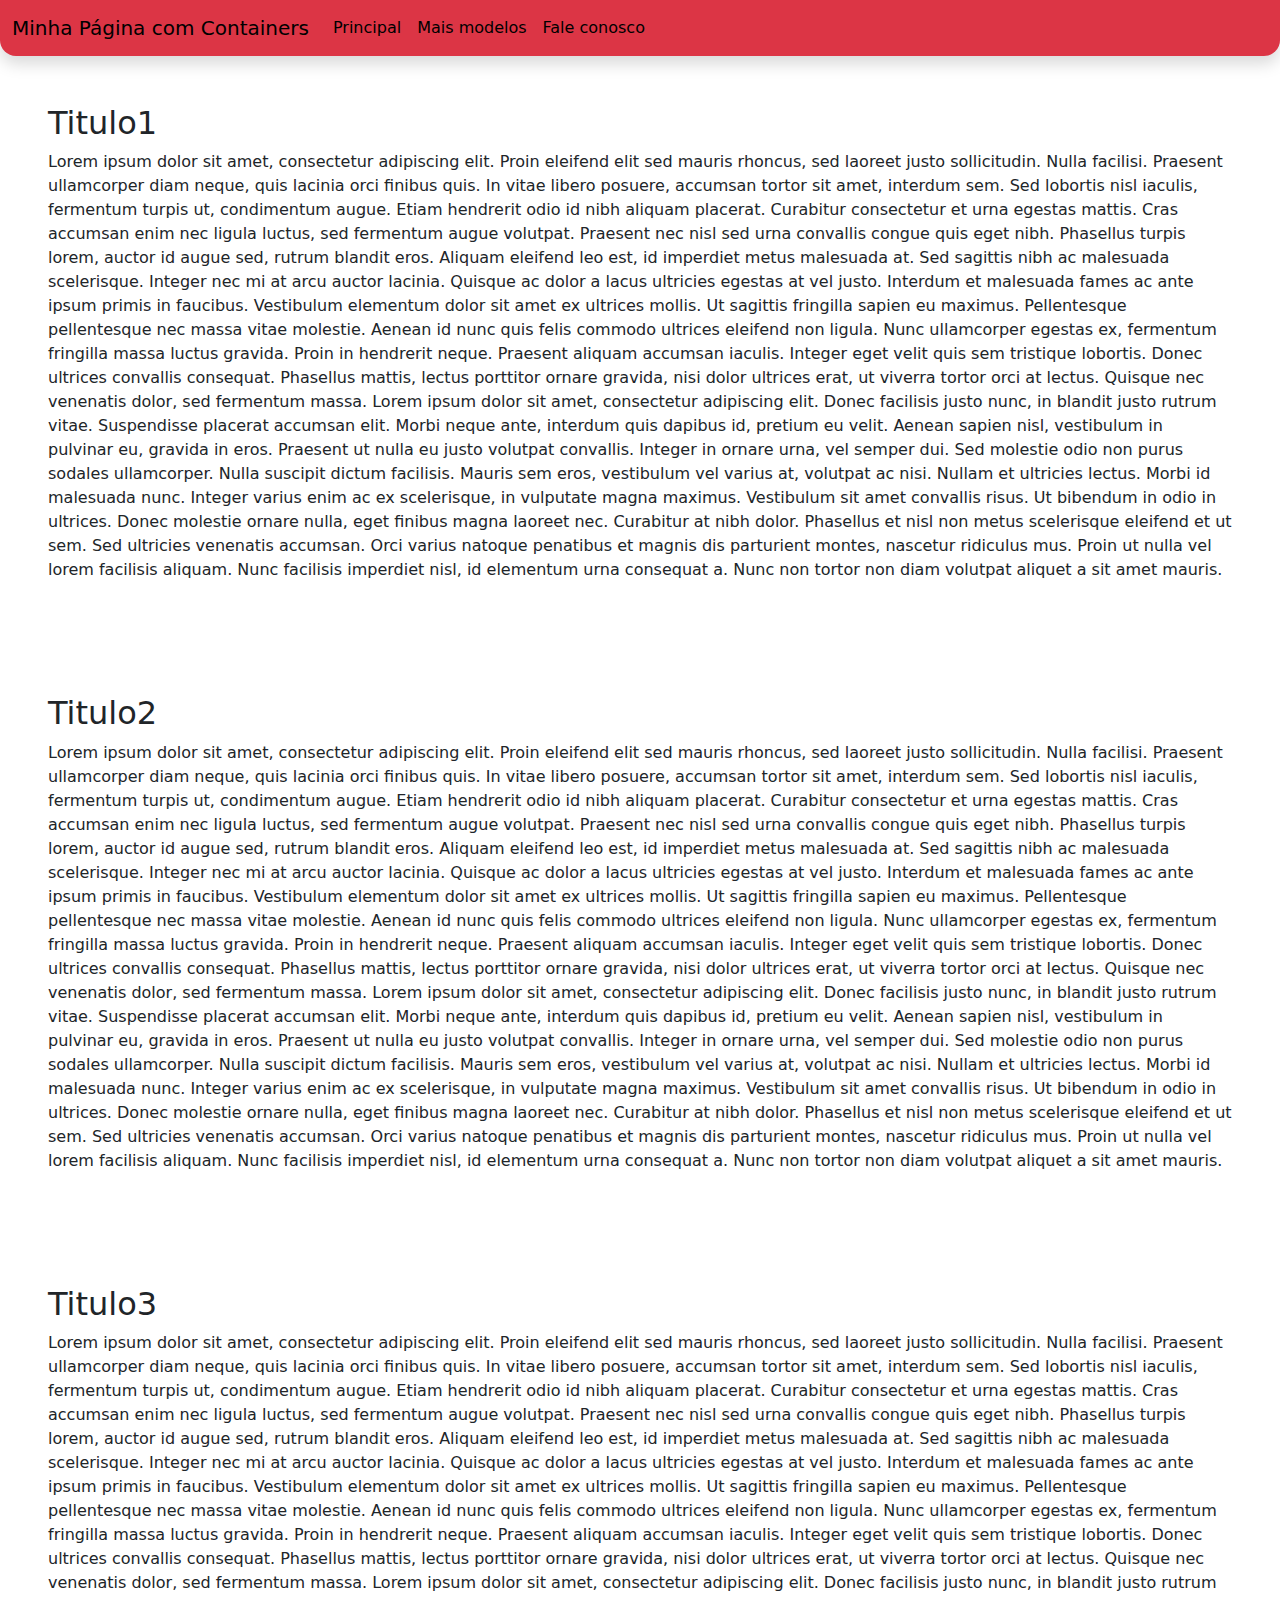
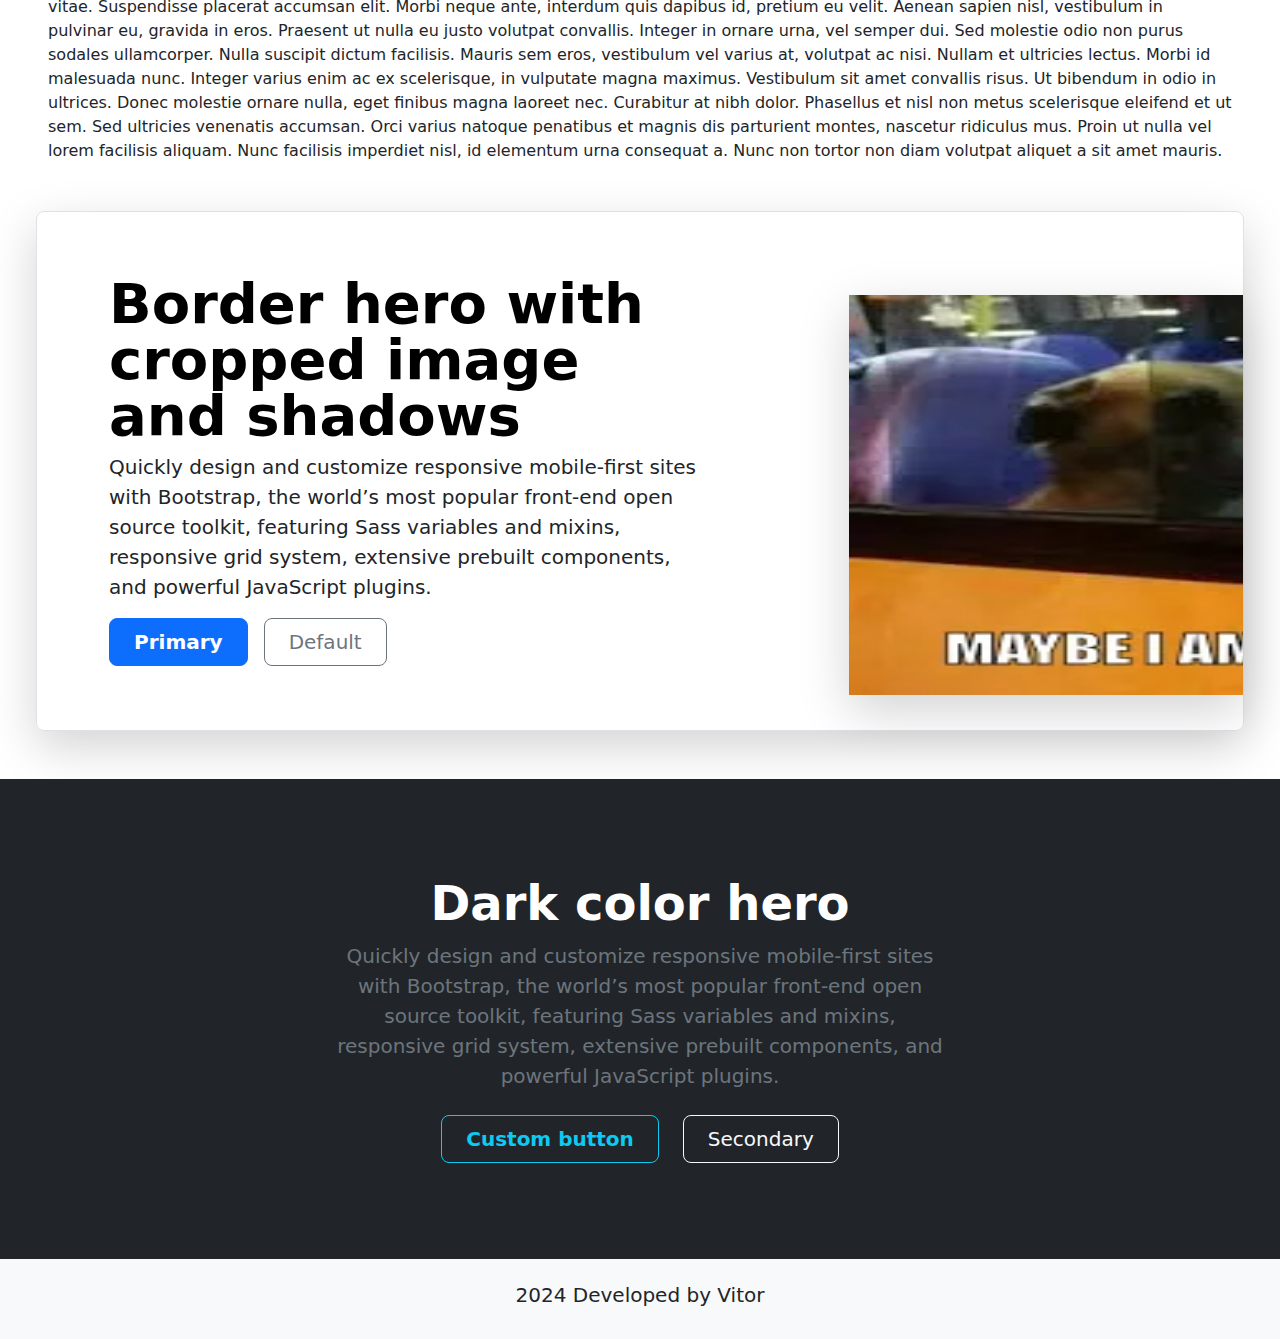
==== containers.html @ 58b4f490 "Commit inicial" ====
<!DOCTYPE html>
<html lang="pt-BR">

<head>
  <meta charset="UTF-8">
  <meta name="viewport" content="width=device-width, initial-scale=1.0">
  <title>Containers</title>
  <link href="https://cdn.jsdelivr.net/npm/bootstrap@5.3.3/dist/css/bootstrap.min.css" rel="stylesheet"
    integrity="s  ha384-QWTKZyjpPEjISv5WaRU9OFeRpok6YctnYmDr5pNlyT2bRjXh0JMhjY6hW+ALEwIH" crossorigin="anonymous">
</head>

<body>
  <header>
    <nav class="navbar navbar-expand-lg bg-danger shadow rounded-bottom-4">
      <div class="container-fluid">
        <a class="navbar-brand" href="#">Minha Página com Containers</a>
        <button class="navbar-toggler" type="button" data-bs-toggle="collapse" data-bs-target="#navbarSupportedContent"
          aria-controls="navbarSupportedContent" aria-expanded="false" aria-label="Toggle navigation">
          <span class="navbar-toggler-icon"></span>
        </button>
        <div class="collapse navbar-collapse" id="navbarSupportedContent">
          <ul class="navbar-nav me-auto mb-2 mb-lg-0">
            <li class="nav-item">
              <a class="nav-link active" aria-current="page" href="#">Principal</a>
            </li>
            <li class="nav-item">
              <a class="nav-link active" aria-current="page" href="#">Mais modelos</a>
            </li>
            <li class="nav-item">
              <a class="nav-link active" aria-current="page" href="#hero">Fale conosco</a>
            </li>
          </ul>
        </div>
      </div>
    </nav>
  </header>

  <section class="container-fluid p-5">
    <h2>Titulo1</h2>
    <p>
      Lorem ipsum dolor sit amet, consectetur adipiscing elit. Proin eleifend elit sed mauris rhoncus, sed laoreet justo
      sollicitudin. Nulla facilisi. Praesent ullamcorper diam neque, quis lacinia orci finibus quis. In vitae libero
      posuere, accumsan tortor sit amet, interdum sem. Sed lobortis nisl iaculis, fermentum turpis ut, condimentum
      augue. Etiam hendrerit odio id nibh aliquam placerat. Curabitur consectetur et urna egestas mattis. Cras accumsan
      enim nec ligula luctus, sed fermentum augue volutpat. Praesent nec nisl sed urna convallis congue quis eget nibh.
      Phasellus turpis lorem, auctor id augue sed, rutrum blandit eros. Aliquam eleifend leo est, id imperdiet metus
      malesuada at. Sed sagittis nibh ac malesuada scelerisque.

      Integer nec mi at arcu auctor lacinia. Quisque ac dolor a lacus ultricies egestas at vel justo. Interdum et
      malesuada fames ac ante ipsum primis in faucibus. Vestibulum elementum dolor sit amet ex ultrices mollis. Ut
      sagittis fringilla sapien eu maximus. Pellentesque pellentesque nec massa vitae molestie. Aenean id nunc quis
      felis commodo ultrices eleifend non ligula. Nunc ullamcorper egestas ex, fermentum fringilla massa luctus gravida.
      Proin in hendrerit neque.

      Praesent aliquam accumsan iaculis. Integer eget velit quis sem tristique lobortis. Donec ultrices convallis
      consequat. Phasellus mattis, lectus porttitor ornare gravida, nisi dolor ultrices erat, ut viverra tortor orci at
      lectus. Quisque nec venenatis dolor, sed fermentum massa. Lorem ipsum dolor sit amet, consectetur adipiscing elit.
      Donec facilisis justo nunc, in blandit justo rutrum vitae. Suspendisse placerat accumsan elit. Morbi neque ante,
      interdum quis dapibus id, pretium eu velit. Aenean sapien nisl, vestibulum in pulvinar eu, gravida in eros.
      Praesent ut nulla eu justo volutpat convallis. Integer in ornare urna, vel semper dui. Sed molestie odio non purus
      sodales ullamcorper.

      Nulla suscipit dictum facilisis. Mauris sem eros, vestibulum vel varius at, volutpat ac nisi. Nullam et ultricies
      lectus. Morbi id malesuada nunc. Integer varius enim ac ex scelerisque, in vulputate magna maximus. Vestibulum sit
      amet convallis risus. Ut bibendum in odio in ultrices.

      Donec molestie ornare nulla, eget finibus magna laoreet nec. Curabitur at nibh dolor. Phasellus et nisl non metus
      scelerisque eleifend et ut sem. Sed ultricies venenatis accumsan. Orci varius natoque penatibus et magnis dis
      parturient montes, nascetur ridiculus mus. Proin ut nulla vel lorem facilisis aliquam. Nunc facilisis imperdiet
      nisl, id elementum urna consequat a. Nunc non tortor non diam volutpat aliquet a sit amet mauris.
    </p>
  </section>
  <section class="container-fluid p-5">
    <h2>Titulo2</h2>
    <p>
      Lorem ipsum dolor sit amet, consectetur adipiscing elit. Proin eleifend elit sed mauris rhoncus, sed laoreet justo
      sollicitudin. Nulla facilisi. Praesent ullamcorper diam neque, quis lacinia orci finibus quis. In vitae libero
      posuere, accumsan tortor sit amet, interdum sem. Sed lobortis nisl iaculis, fermentum turpis ut, condimentum
      augue. Etiam hendrerit odio id nibh aliquam placerat. Curabitur consectetur et urna egestas mattis. Cras accumsan
      enim nec ligula luctus, sed fermentum augue volutpat. Praesent nec nisl sed urna convallis congue quis eget nibh.
      Phasellus turpis lorem, auctor id augue sed, rutrum blandit eros. Aliquam eleifend leo est, id imperdiet metus
      malesuada at. Sed sagittis nibh ac malesuada scelerisque.

      Integer nec mi at arcu auctor lacinia. Quisque ac dolor a lacus ultricies egestas at vel justo. Interdum et
      malesuada fames ac ante ipsum primis in faucibus. Vestibulum elementum dolor sit amet ex ultrices mollis. Ut
      sagittis fringilla sapien eu maximus. Pellentesque pellentesque nec massa vitae molestie. Aenean id nunc quis
      felis commodo ultrices eleifend non ligula. Nunc ullamcorper egestas ex, fermentum fringilla massa luctus gravida.
      Proin in hendrerit neque.

      Praesent aliquam accumsan iaculis. Integer eget velit quis sem tristique lobortis. Donec ultrices convallis
      consequat. Phasellus mattis, lectus porttitor ornare gravida, nisi dolor ultrices erat, ut viverra tortor orci at
      lectus. Quisque nec venenatis dolor, sed fermentum massa. Lorem ipsum dolor sit amet, consectetur adipiscing elit.
      Donec facilisis justo nunc, in blandit justo rutrum vitae. Suspendisse placerat accumsan elit. Morbi neque ante,
      interdum quis dapibus id, pretium eu velit. Aenean sapien nisl, vestibulum in pulvinar eu, gravida in eros.
      Praesent ut nulla eu justo volutpat convallis. Integer in ornare urna, vel semper dui. Sed molestie odio non purus
      sodales ullamcorper.

      Nulla suscipit dictum facilisis. Mauris sem eros, vestibulum vel varius at, volutpat ac nisi. Nullam et ultricies
      lectus. Morbi id malesuada nunc. Integer varius enim ac ex scelerisque, in vulputate magna maximus. Vestibulum sit
      amet convallis risus. Ut bibendum in odio in ultrices.

      Donec molestie ornare nulla, eget finibus magna laoreet nec. Curabitur at nibh dolor. Phasellus et nisl non metus
      scelerisque eleifend et ut sem. Sed ultricies venenatis accumsan. Orci varius natoque penatibus et magnis dis
      parturient montes, nascetur ridiculus mus. Proin ut nulla vel lorem facilisis aliquam. Nunc facilisis imperdiet
      nisl, id elementum urna consequat a. Nunc non tortor non diam volutpat aliquet a sit amet mauris.
    </p>
  </section>
  <section class="container-fluid p-5">
    <h2>Titulo3</h2>
    <p>
      Lorem ipsum dolor sit amet, consectetur adipiscing elit. Proin eleifend elit sed mauris rhoncus, sed laoreet justo
      sollicitudin. Nulla facilisi. Praesent ullamcorper diam neque, quis lacinia orci finibus quis. In vitae libero
      posuere, accumsan tortor sit amet, interdum sem. Sed lobortis nisl iaculis, fermentum turpis ut, condimentum
      augue. Etiam hendrerit odio id nibh aliquam placerat. Curabitur consectetur et urna egestas mattis. Cras accumsan
      enim nec ligula luctus, sed fermentum augue volutpat. Praesent nec nisl sed urna convallis congue quis eget nibh.
      Phasellus turpis lorem, auctor id augue sed, rutrum blandit eros. Aliquam eleifend leo est, id imperdiet metus
      malesuada at. Sed sagittis nibh ac malesuada scelerisque.

      Integer nec mi at arcu auctor lacinia. Quisque ac dolor a lacus ultricies egestas at vel justo. Interdum et
      malesuada fames ac ante ipsum primis in faucibus. Vestibulum elementum dolor sit amet ex ultrices mollis. Ut
      sagittis fringilla sapien eu maximus. Pellentesque pellentesque nec massa vitae molestie. Aenean id nunc quis
      felis commodo ultrices eleifend non ligula. Nunc ullamcorper egestas ex, fermentum fringilla massa luctus gravida.
      Proin in hendrerit neque.

      Praesent aliquam accumsan iaculis. Integer eget velit quis sem tristique lobortis. Donec ultrices convallis
      consequat. Phasellus mattis, lectus porttitor ornare gravida, nisi dolor ultrices erat, ut viverra tortor orci at
      lectus. Quisque nec venenatis dolor, sed fermentum massa. Lorem ipsum dolor sit amet, consectetur adipiscing elit.
      Donec facilisis justo nunc, in blandit justo rutrum vitae. Suspendisse placerat accumsan elit. Morbi neque ante,
      interdum quis dapibus id, pretium eu velit. Aenean sapien nisl, vestibulum in pulvinar eu, gravida in eros.
      Praesent ut nulla eu justo volutpat convallis. Integer in ornare urna, vel semper dui. Sed molestie odio non purus
      sodales ullamcorper.

      Nulla suscipit dictum facilisis. Mauris sem eros, vestibulum vel varius at, volutpat ac nisi. Nullam et ultricies
      lectus. Morbi id malesuada nunc. Integer varius enim ac ex scelerisque, in vulputate magna maximus. Vestibulum sit
      amet convallis risus. Ut bibendum in odio in ultrices.

      Donec molestie ornare nulla, eget finibus magna laoreet nec. Curabitur at nibh dolor. Phasellus et nisl non metus
      scelerisque eleifend et ut sem. Sed ultricies venenatis accumsan. Orci varius natoque penatibus et magnis dis
      parturient montes, nascetur ridiculus mus. Proin ut nulla vel lorem facilisis aliquam. Nunc facilisis imperdiet
      nisl, id elementum urna consequat a. Nunc non tortor non diam volutpat aliquet a sit amet mauris.
    </p>
    <div class="container my-5" id="hero"></div>
    <div class="row p-4 pb-0 pe-lg-0 pt-lg-5 align-items-center rounded-3 border shadow-lg">
      <div class="col-lg-7 p-3 p-lg-5 pt-lg-3">
        <h1 class="display-4 fw-bold lh-1 text-body-emphasis">Border hero with cropped image and shadows</h1>
        <p class="lead">Quickly design and customize responsive mobile-first sites with Bootstrap, the world’s most
          popular front-end open source toolkit, featuring Sass variables and mixins, responsive grid system, extensive
          prebuilt components, and powerful JavaScript plugins.</p>
        <div class="d-grid gap-2 d-md-flex justify-content-md-start mb-4 mb-lg-3">
          <button type="button" class="btn btn-primary btn-lg px-4 me-md-2 fw-bold">Primary</button>
          <button type="button" class="btn btn-outline-secondary btn-lg px-4">Default</button>
        </div>
      </div>
      <div class="col-lg-4 offset-lg-1 p-0 overflow-hidden shadow-lg">
        <img class="rounded-lg-3" src="img/maybe.jpg" alt="cachorro pensante" height="400" width="720">
      </div>
    </div>
    </div>

    <div class="b-example-divider"></div>

  </section>

  <div class="bg-dark text-secondary px-4 py-5 text-center">
    <div class="py-5">
      <h1 class="display-5 fw-bold text-white">Dark color hero</h1>
      <div class="col-lg-6 mx-auto">
        <p class="fs-5 mb-4">Quickly design and customize responsive mobile-first sites with Bootstrap, the world’s most
          popular front-end open source toolkit, featuring Sass variables and mixins, responsive grid system, extensive
          prebuilt components, and powerful JavaScript plugins.</p>
        <div class="d-grid gap-2 d-sm-flex justify-content-sm-center">
          <button type="button" class="btn btn-outline-info btn-lg px-4 me-sm-3 fw-bold">Custom button</button>
          <button type="button" class="btn btn-outline-light btn-lg px-4">Secondary</button>
        </div>
      </div>
    </div>
  </div>

  <footer class="bg-light text-center p-4">
    <h5>2024 Developed by Vitor</h5>
  </footer>
  <script src="https://cdn.jsdelivr.net/npm/bootstrap@5.3.3/dist/js/bootstrap.bundle.min.js"
    integrity="sha384-YvpcrYf0tY3lHB60NNkmXc5s9fDVZLESaAA55NDzOxhy9GkcIdslK1eN7N6jIeHz"
    crossorigin="anonymous"></script>
</body>

</html>
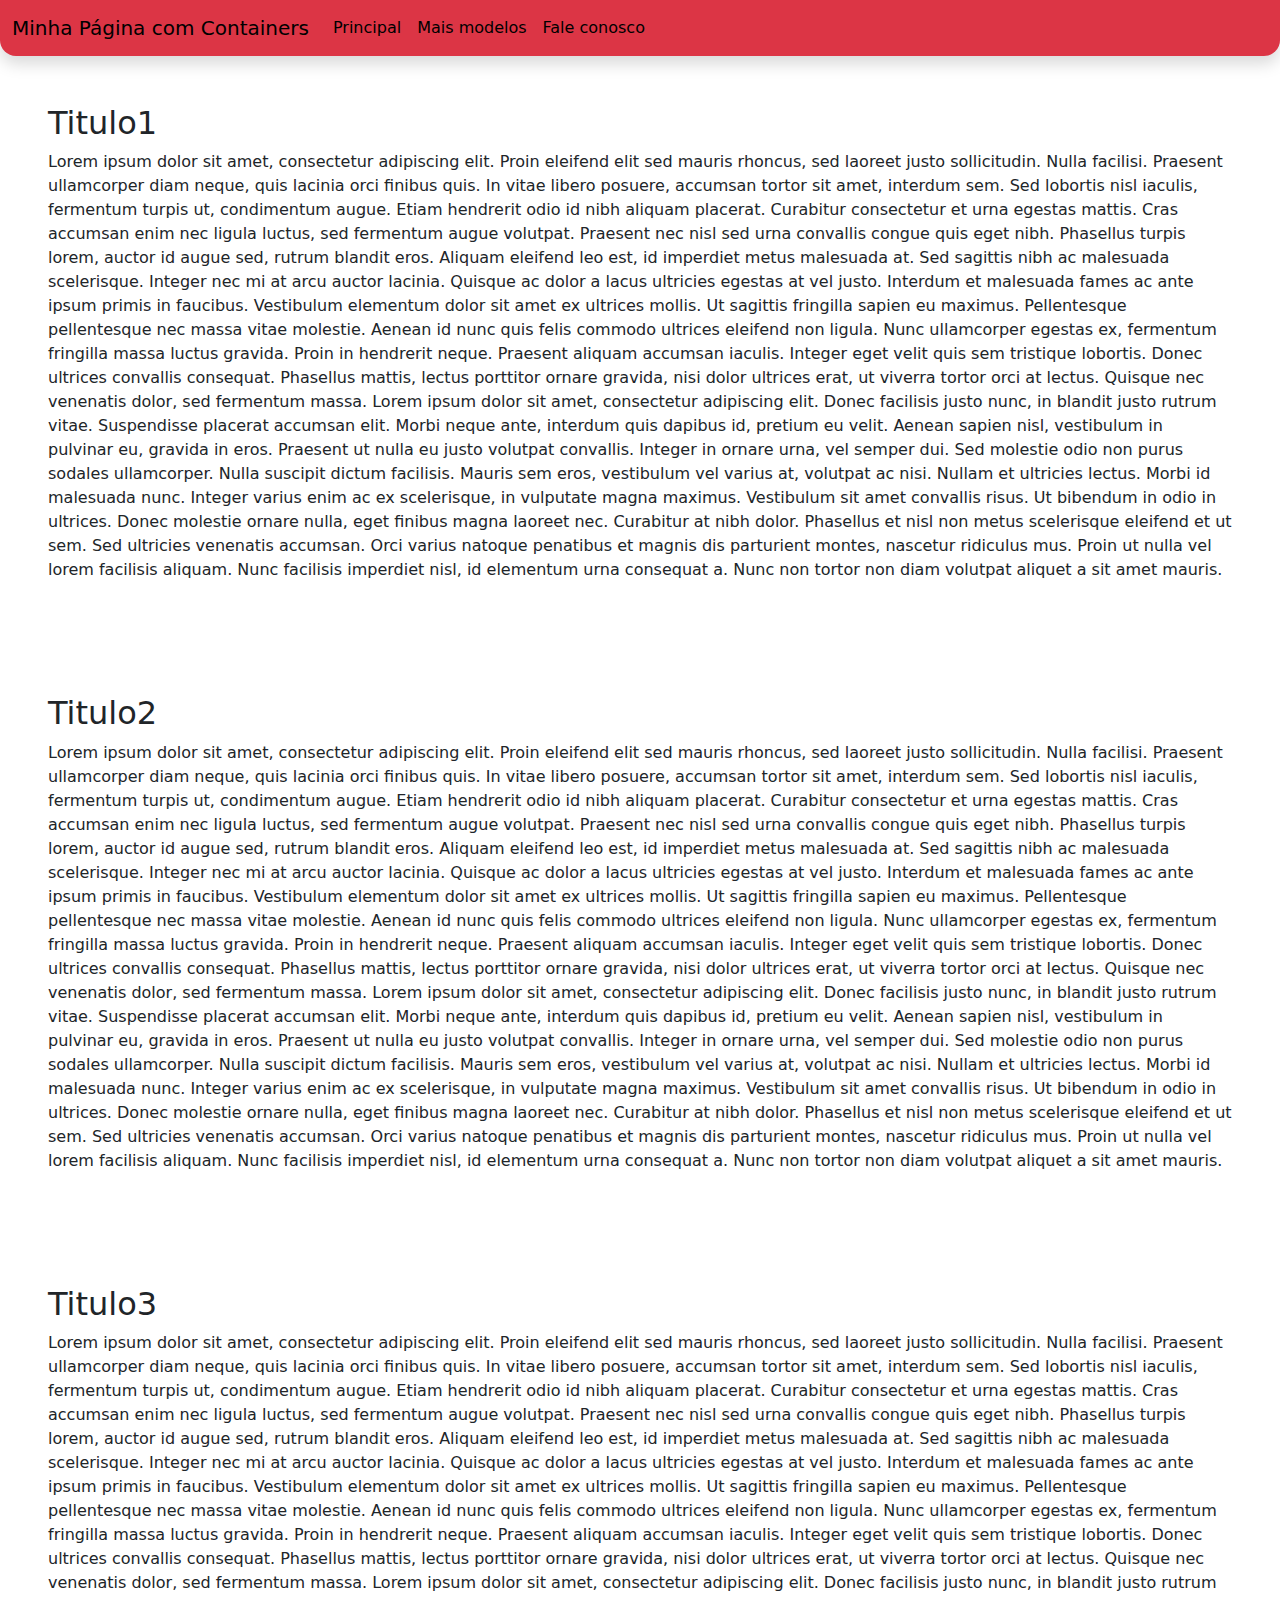
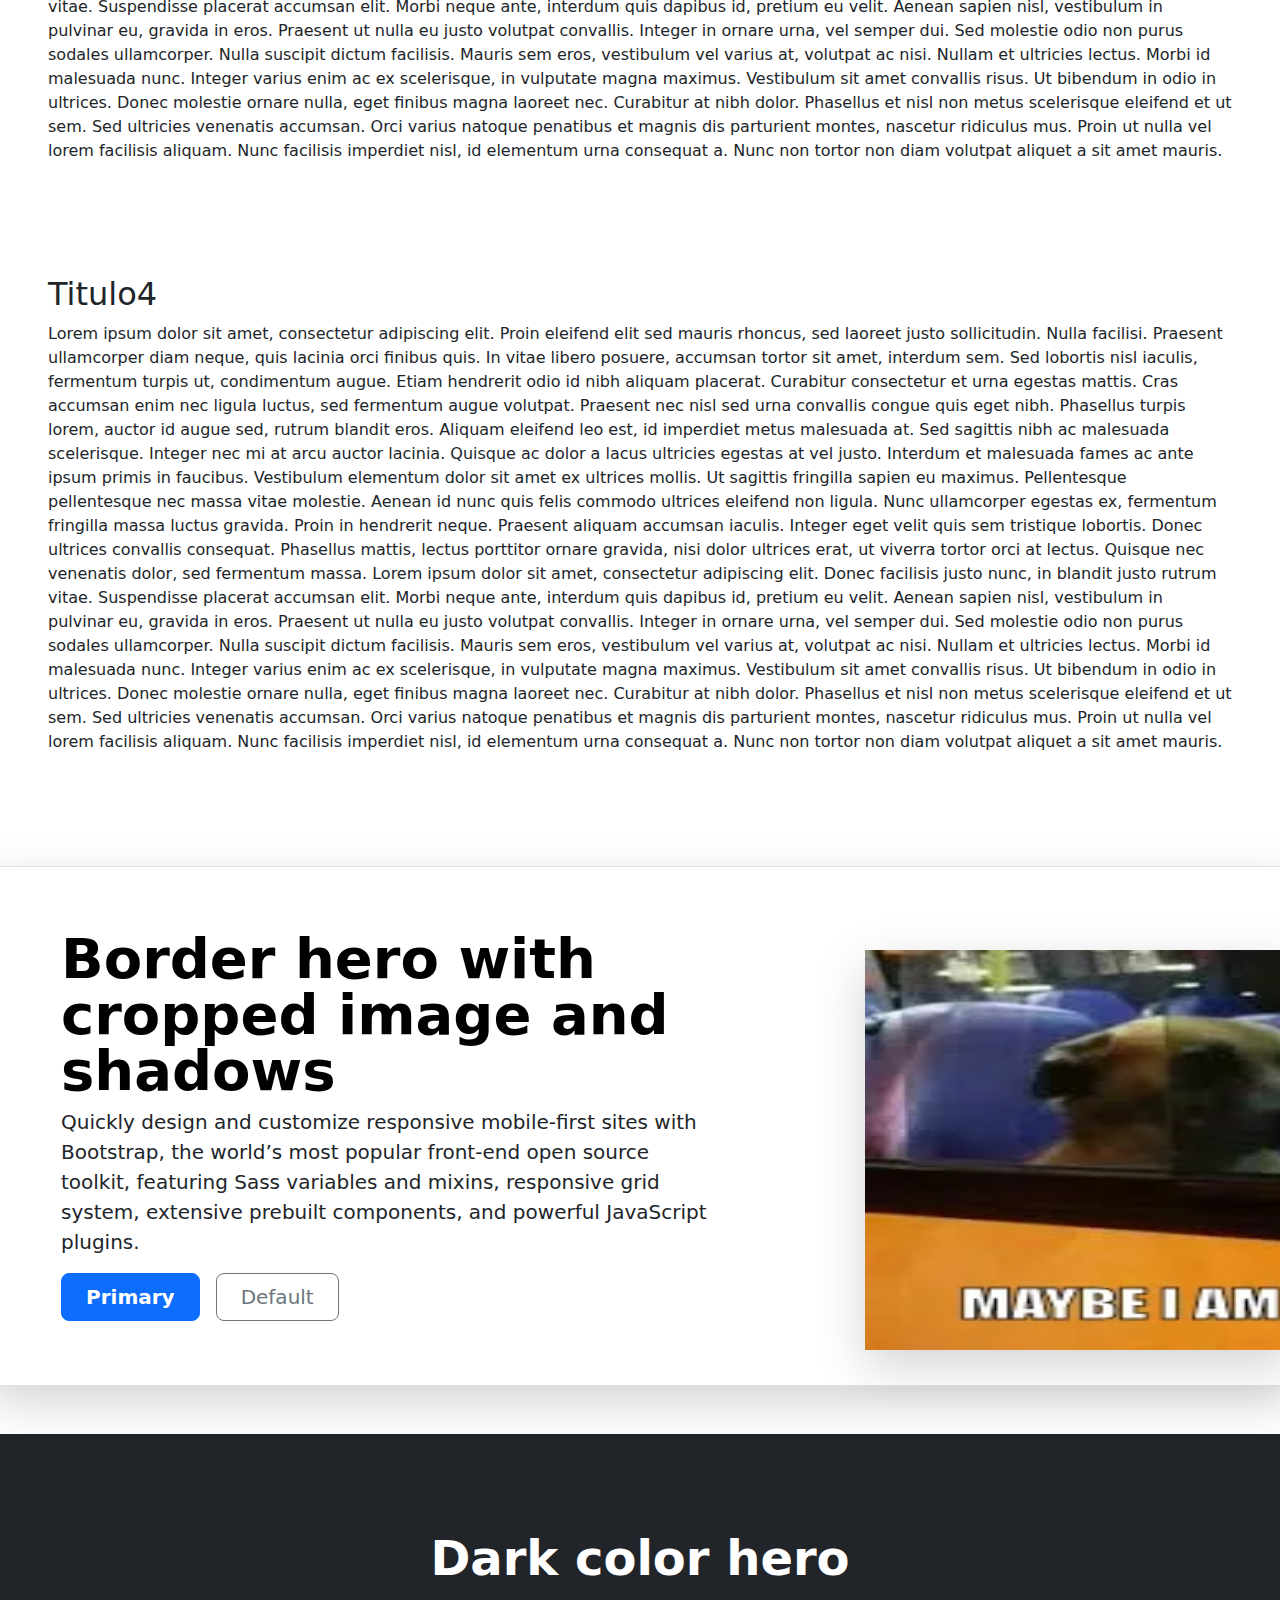
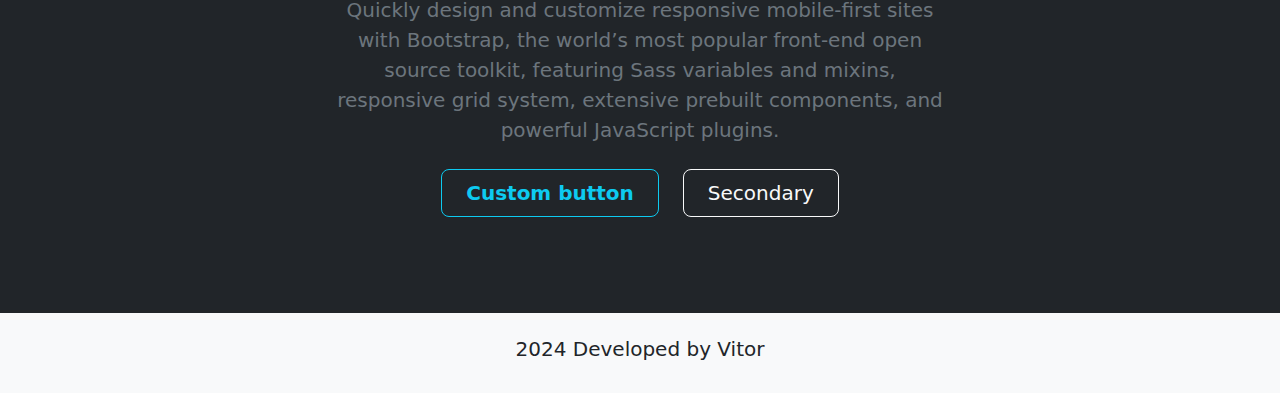
==== commit 2fb738d7: "inserção do container titulo 4" ====
--- a/containers.html
+++ b/containers.html
@@ -139,27 +139,79 @@
       parturient montes, nascetur ridiculus mus. Proin ut nulla vel lorem facilisis aliquam. Nunc facilisis imperdiet
       nisl, id elementum urna consequat a. Nunc non tortor non diam volutpat aliquet a sit amet mauris.
     </p>
-    <div class="container my-5" id="hero"></div>
-    <div class="row p-4 pb-0 pe-lg-0 pt-lg-5 align-items-center rounded-3 border shadow-lg">
-      <div class="col-lg-7 p-3 p-lg-5 pt-lg-3">
-        <h1 class="display-4 fw-bold lh-1 text-body-emphasis">Border hero with cropped image and shadows</h1>
-        <p class="lead">Quickly design and customize responsive mobile-first sites with Bootstrap, the world’s most
-          popular front-end open source toolkit, featuring Sass variables and mixins, responsive grid system, extensive
-          prebuilt components, and powerful JavaScript plugins.</p>
-        <div class="d-grid gap-2 d-md-flex justify-content-md-start mb-4 mb-lg-3">
-          <button type="button" class="btn btn-primary btn-lg px-4 me-md-2 fw-bold">Primary</button>
-          <button type="button" class="btn btn-outline-secondary btn-lg px-4">Default</button>
-        </div>
-      </div>
-      <div class="col-lg-4 offset-lg-1 p-0 overflow-hidden shadow-lg">
-        <img class="rounded-lg-3" src="img/maybe.jpg" alt="cachorro pensante" height="400" width="720">
+  </section>
+  <section class="container-fluid p-5">
+    <h2>Titulo4</h2>
+    <p>
+      Lorem ipsum dolor sit amet, consectetur adipiscing elit. Proin eleifend elit sed mauris rhoncus, sed laoreet
+      justo
+      sollicitudin. Nulla facilisi. Praesent ullamcorper diam neque, quis lacinia orci finibus quis. In vitae
+      libero
+      posuere, accumsan tortor sit amet, interdum sem. Sed lobortis nisl iaculis, fermentum turpis ut, condimentum
+      augue. Etiam hendrerit odio id nibh aliquam placerat. Curabitur consectetur et urna egestas mattis. Cras
+      accumsan
+      enim nec ligula luctus, sed fermentum augue volutpat. Praesent nec nisl sed urna convallis congue quis eget
+      nibh.
+      Phasellus turpis lorem, auctor id augue sed, rutrum blandit eros. Aliquam eleifend leo est, id imperdiet
+      metus
+      malesuada at. Sed sagittis nibh ac malesuada scelerisque.
+
+      Integer nec mi at arcu auctor lacinia. Quisque ac dolor a lacus ultricies egestas at vel justo. Interdum et
+      malesuada fames ac ante ipsum primis in faucibus. Vestibulum elementum dolor sit amet ex ultrices mollis. Ut
+      sagittis fringilla sapien eu maximus. Pellentesque pellentesque nec massa vitae molestie. Aenean id nunc
+      quis
+      felis commodo ultrices eleifend non ligula. Nunc ullamcorper egestas ex, fermentum fringilla massa luctus
+      gravida.
+      Proin in hendrerit neque.
+
+      Praesent aliquam accumsan iaculis. Integer eget velit quis sem tristique lobortis. Donec ultrices convallis
+      consequat. Phasellus mattis, lectus porttitor ornare gravida, nisi dolor ultrices erat, ut viverra tortor
+      orci at
+      lectus. Quisque nec venenatis dolor, sed fermentum massa. Lorem ipsum dolor sit amet, consectetur adipiscing
+      elit.
+      Donec facilisis justo nunc, in blandit justo rutrum vitae. Suspendisse placerat accumsan elit. Morbi neque
+      ante,
+      interdum quis dapibus id, pretium eu velit. Aenean sapien nisl, vestibulum in pulvinar eu, gravida in eros.
+      Praesent ut nulla eu justo volutpat convallis. Integer in ornare urna, vel semper dui. Sed molestie odio non
+      purus
+      sodales ullamcorper.
+
+      Nulla suscipit dictum facilisis. Mauris sem eros, vestibulum vel varius at, volutpat ac nisi. Nullam et
+      ultricies
+      lectus. Morbi id malesuada nunc. Integer varius enim ac ex scelerisque, in vulputate magna maximus.
+      Vestibulum sit
+      amet convallis risus. Ut bibendum in odio in ultrices.
+
+      Donec molestie ornare nulla, eget finibus magna laoreet nec. Curabitur at nibh dolor. Phasellus et nisl non
+      metus
+      scelerisque eleifend et ut sem. Sed ultricies venenatis accumsan. Orci varius natoque penatibus et magnis
+      dis
+      parturient montes, nascetur ridiculus mus. Proin ut nulla vel lorem facilisis aliquam. Nunc facilisis
+      imperdiet
+      nisl, id elementum urna consequat a. Nunc non tortor non diam volutpat aliquet a sit amet mauris.
+    </p>
+  </section>
+  
+  <div class="container my-5" id="hero"></div>
+  <div class="row p-4 pb-0 pe-lg-0 pt-lg-5 align-items-center rounded-3 border shadow-lg">
+    <div class="col-lg-7 p-3 p-lg-5 pt-lg-3">
+      <h1 class="display-4 fw-bold lh-1 text-body-emphasis">Border hero with cropped image and shadows</h1>
+      <p class="lead">Quickly design and customize responsive mobile-first sites with Bootstrap, the world’s most
+        popular front-end open source toolkit, featuring Sass variables and mixins, responsive grid system, extensive
+        prebuilt components, and powerful JavaScript plugins.</p>
+      <div class="d-grid gap-2 d-md-flex justify-content-md-start mb-4 mb-lg-3">
+        <button type="button" class="btn btn-primary btn-lg px-4 me-md-2 fw-bold">Primary</button>
+        <button type="button" class="btn btn-outline-secondary btn-lg px-4">Default</button>
       </div>
     </div>
+    <div class="col-lg-4 offset-lg-1 p-0 overflow-hidden shadow-lg">
+      <img class="rounded-lg-3" src="img/maybe.jpg" alt="cachorro pensante" height="400" width="720">
     </div>
-
-    <div class="b-example-divider"></div>
-
-  </section>
+  </div>
+  </div>
+
+  <div class="b-example-divider"></div>
+  <br> <br>
 
   <div class="bg-dark text-secondary px-4 py-5 text-center">
     <div class="py-5">
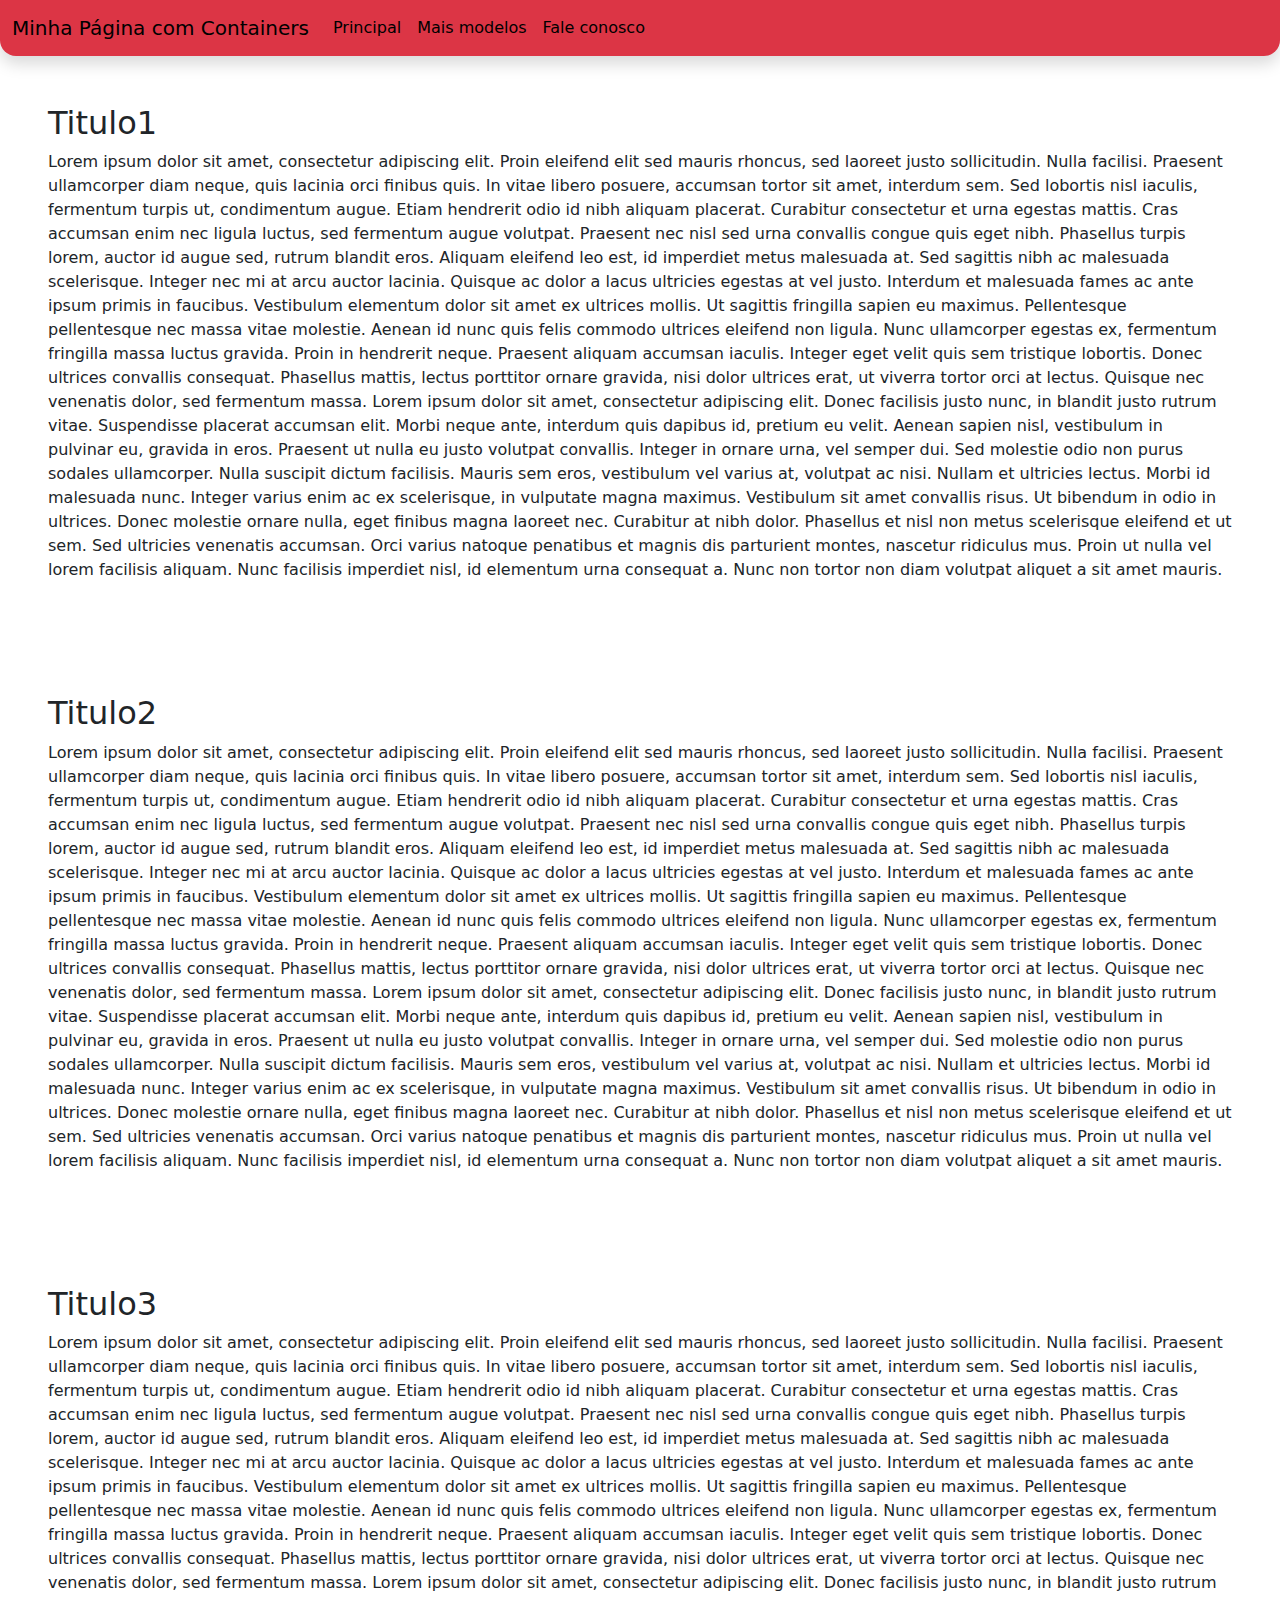
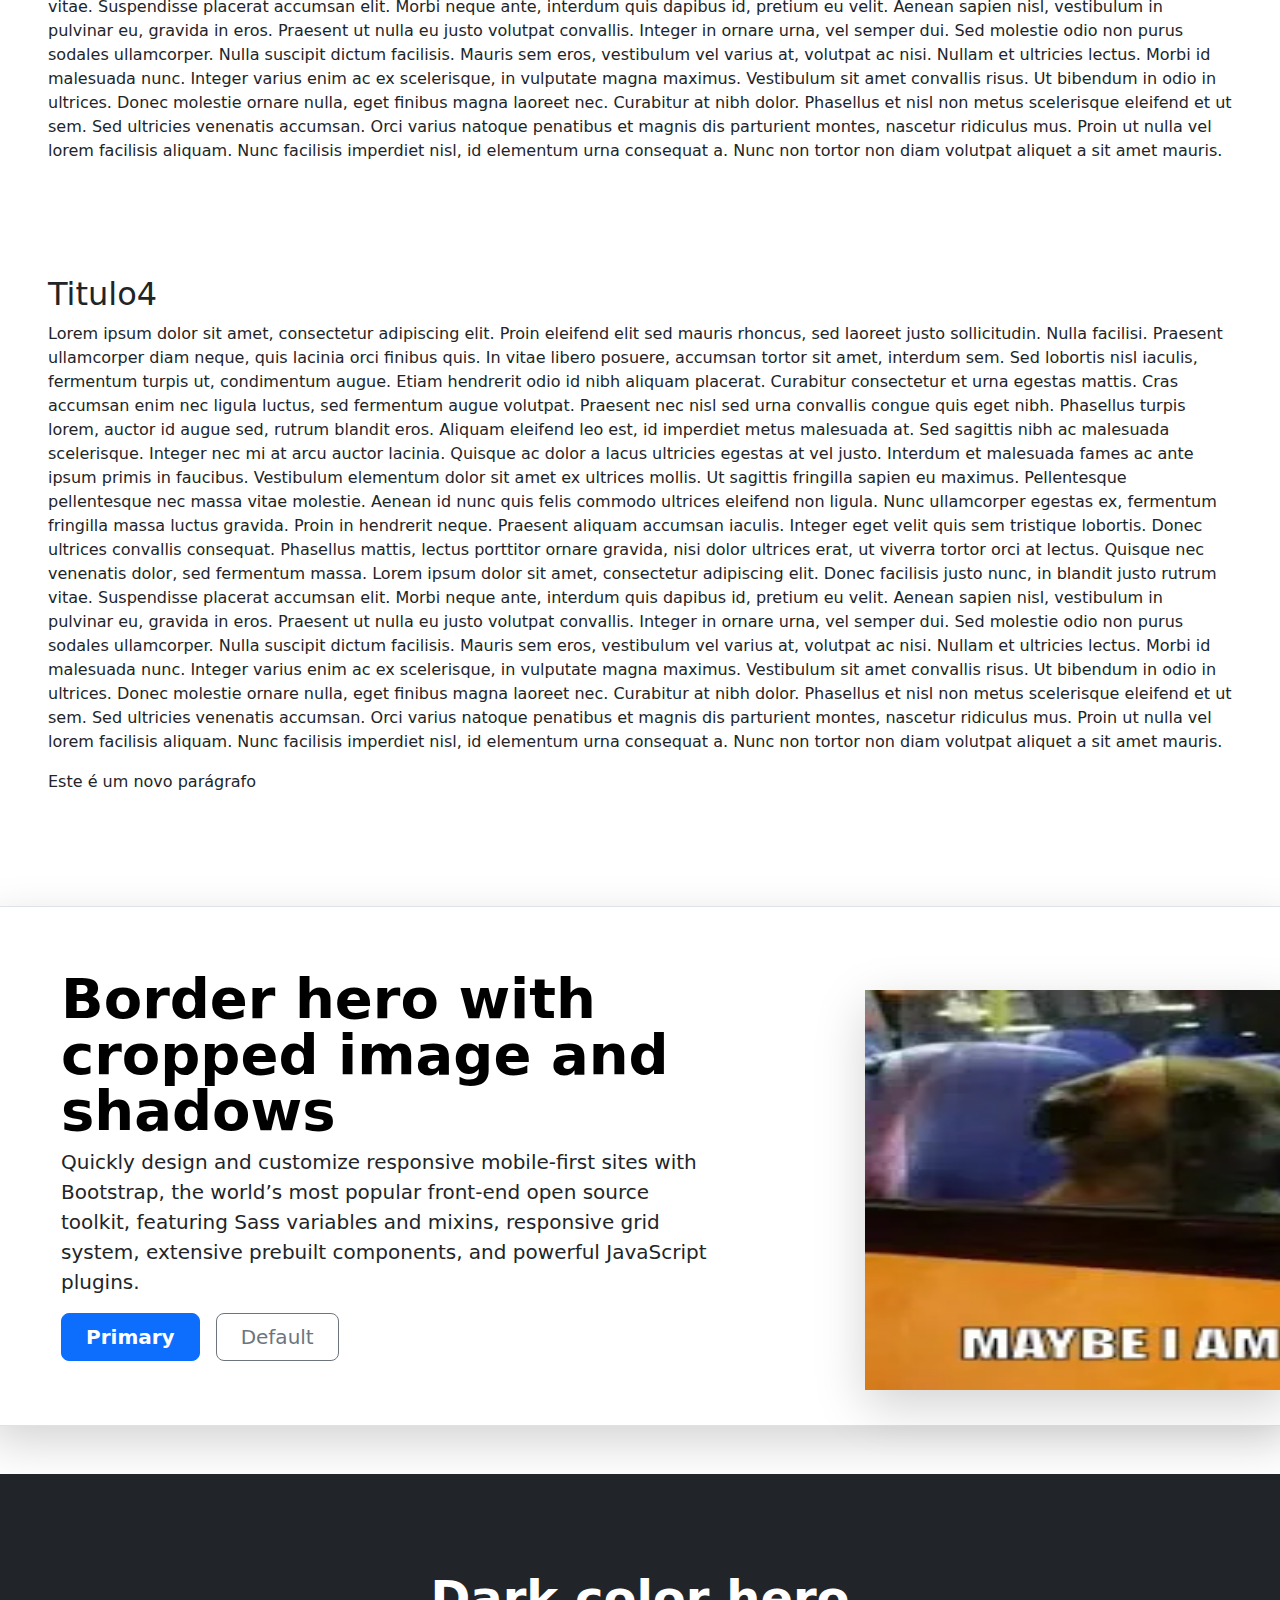
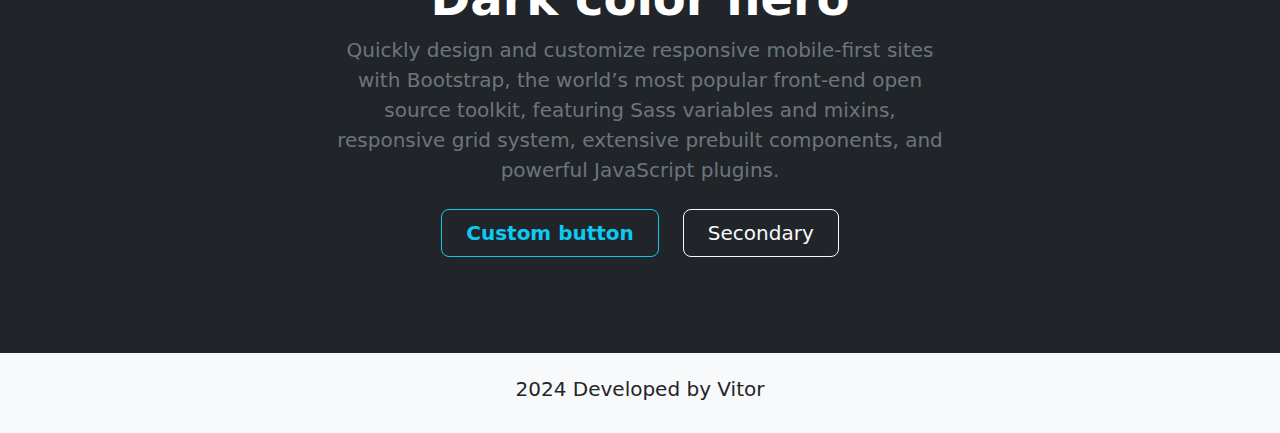
==== commit ecdbf044: "criação de novo parágrafo" ====
--- a/containers.html
+++ b/containers.html
@@ -190,6 +190,9 @@
       imperdiet
       nisl, id elementum urna consequat a. Nunc non tortor non diam volutpat aliquet a sit amet mauris.
     </p>
+    <p>
+      Este é um novo parágrafo
+    </p>
   </section>
   
   <div class="container my-5" id="hero"></div>
